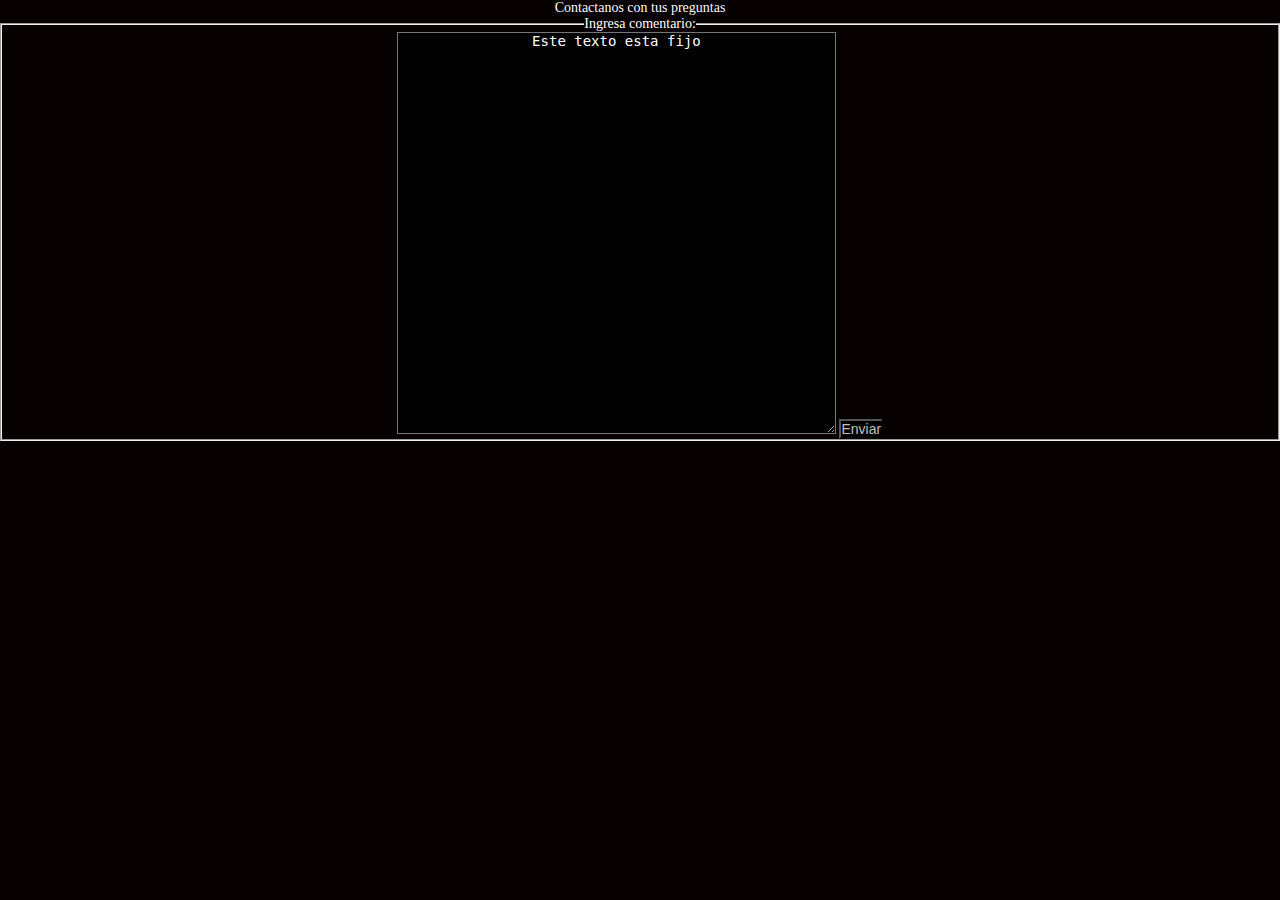
==== pages/contact.html @ 78ef33bd "final2" ====
<!DOCTYPE html>
<html lang="en">
<head>
    <meta charset="UTF-8">
    <meta http-equiv="X-UA-Compatible" content="IE=edge">
    <meta name="viewport" content="width=device-width, initial-scale=1.0">
    <link rel="stylesheet" href="../css/style.css">
    <title>Contact page</title>
</head>
<body>
    Contactanos con tus preguntas
    <form action="https://disneylatino.com/" method="POST" target="__blank" >
        <fieldset >
            <legend> 
               Ingresa comentario:</legend>
            <textarea id="comentario" cols="50" rows="25" name="comments"  >Este texto esta fijo</textarea>
          
            

            <button class="btn btn-secondary" type="submit">Enviar</button>

        </fieldset>
    </form>


    
    </html>
</body>
---- css/style.css ----
*{
     
            ;
            background-position-y: 90%;
            background-repeat: no-repeat;
            background-size: 100%;
            color: white;
            margin: 0px;
            padding: 0%;
            font-size: 14px;
            text-align: center;
   
 }
.button{
    font-size: 14px
}
 
#birthdayID{
    color: rgb(255, 255, 255);
    background-color: rgb(43, 43,43);
}

 .form-select{
    color: rgb(255, 255, 255);
    background-color: rgb(43, 43,43);
}




 .form-control{
     color: rgb(255, 255, 255);
     background-color: rgb(43, 43,43);
 }



/*agrupar elementosmismas caracteristicas */

#LOGOCENTRAL {
    text-size-adjust: 0%;
 background-color: rgb(129, 5, 5);
 font-size: 40px;
 
     color: rgb(170, 28, 28);
     text-shadow: -2px 0 black, 0 1px black, 1px 0 black, 0 -1px black;
     border: none;
    
   margin-top: 0px;
   margin-left: 0px;
  


    
    
    
   
   
 
 

 animation-name: radialGradient ;
 animation-iteration-count: infinite ;
 animation-duration: 5s;
}


.offcanvas-body {
    color rgba(0,0,0,0.75);
    background-color: rgba(0, 0, 0, 0.75);
    text-align: center;

}


/* header {

    
        background: rgba(204, 0, 0, 0.75);
        padding: 1%;
        width: 100%;
        top: 0;
        z-index: 999;
        display: grid;
        grid-template-areas:' nav nav nav nav';
        
        
        
    }
    
 
           
   */         
    


body {
    color: rgb(250, 249, 249);
    background-color: rgb(7, 0, 0) 
    
         }
         

         .nav{
            align-items: center;
            position: sticky;
            color: white;
        }
.nav-link{
    
    position: sticky;
    color: white;
}
    #comentario{
        color: white;
        background-color: black;
    }

    .estrenos {
        position: fixed;
        bottom: 0%;
       
           align-self: start;
           background: rgb(0,0,0);
        background: linear-gradient(0deg, rgb(92, 3, 3) 50%, rgba(0,0,0,0.75) 100%);
        }
     


        
        

        .desplegable {
            background-color: rgb(0, 0, 0);
        }
    
#fnameID {
    color: rgba(0,0,0,0.75);
    
    
}
.offcanvas-title {

    color: rgba(0,0,0,0.75);
    text-align: center;
}

.btn {
    color: rgba(255, 253, 253, 0.75);
    background-color: rgb(0, 0, 0)
}
        #registro01 {
        
        animation-name: gardiente ;
        animation-iteration-count:infinite ;
        animation-duration: 2s;
   
    }

    


    img{
        border-style: none;
        padding: 3%;
        background: rgb(0,0,0);
        align-self: center;
    }


    footer {
       
        
        background: rgb(0,0,0);
        background: linear-gradient(0deg, rgb(92, 3, 3) 50%, rgba(0,0,0,0.75) 100%);
        min-height: 30px;
        padding-top: 5%;
        width: 100%;
        font-size: 1,5rem;
        text-align: center;
        position: fixed;
        bottom: 1%;
        color: ;


        
        
    }

            
/**************************************************/
/*            Animaciones                         */
/**************************************************/

       
   
    
    @keyframes gardiente {
        0% {
            background-color: #cc0000;
        }
        50% {
            background-color: rgb(44, 0, 0);
        }
        75% {
            background-color: #cc0000;
        }
    }
   

    @keyframes radialGradient {

    0% {
        background-color: #d7fc0a;
    }
    50% {
        background-color: rgb(43, 43,43);
    }
    75% {
        background-color: #fd0404;
    }
    100% {
        background-color: #fde404;
    }
}

}

/**************************************************/
/*            @media                              */
/**************************************************/
.footer {
    display: none;
   
}

/* 
A partir de una pantalla de 600 px voy a setear estas propiedaes
*/
@media only screen and (min-width: 600px) {

    /* Ahora modifico las propiedad de cada class dentro del media query*/
    .footer  {
        display: none;
        flex-direction: column;
    }
}
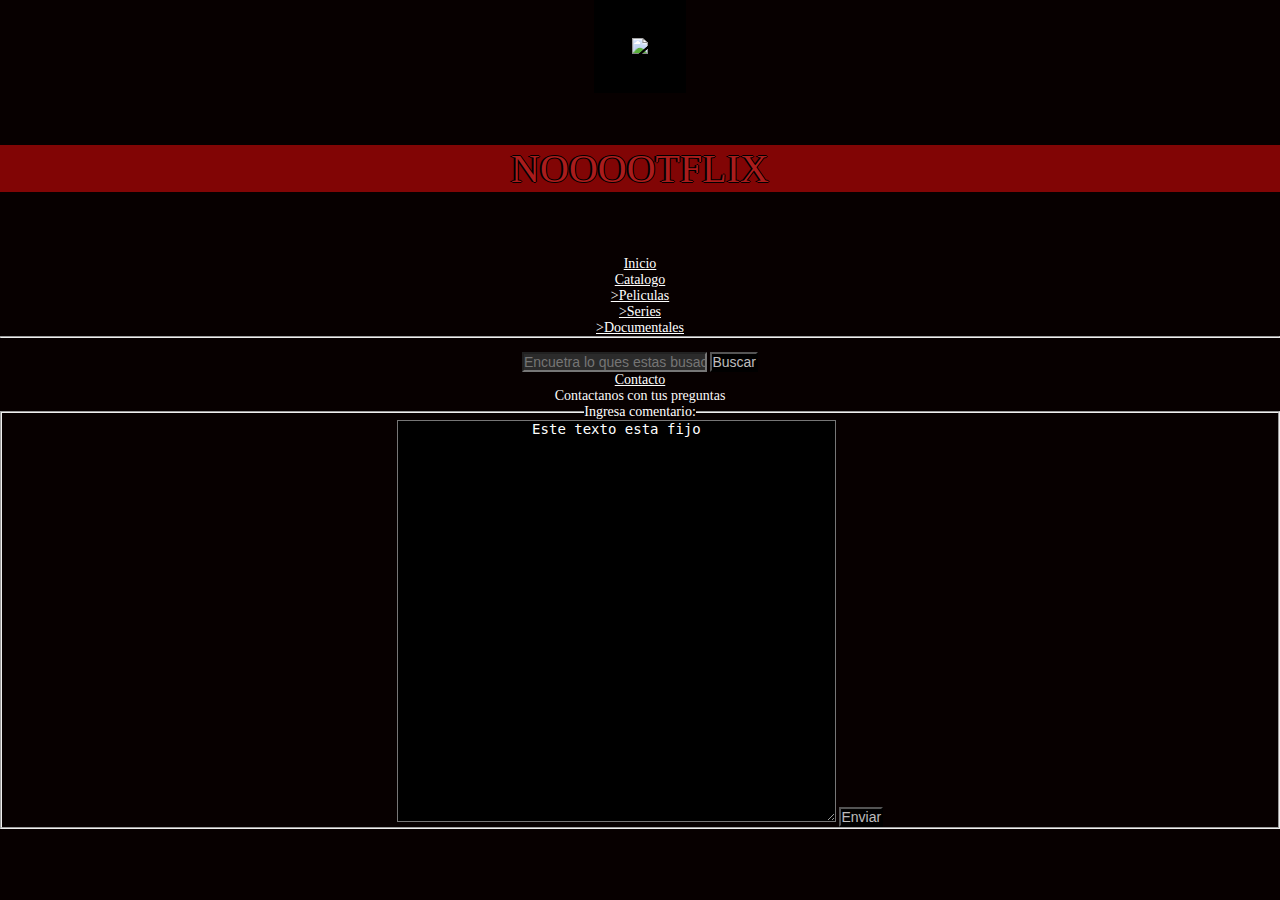
==== commit 0b9bf28d: "save2" ====
--- a/pages/contact.html
+++ b/pages/contact.html
@@ -8,6 +8,90 @@
     <title>Contact page</title>
 </head>
 <body>
+    <header>
+        
+        <nav class="navbar navbar-expand-sm bg-dark navbar-dark fixed-top">
+           
+            <ul class=" container-fluid">
+
+                <li class="navbar-brand  " href="#"><img width="55px" src="../tpobligatorio/assets/images/logo.jpg">
+
+                    <div> </li>
+                <li></li>
+                <li></li>
+                <li></li>
+            </div>
+
+<div>
+                <li id="LOGOCENTRAL" class="fas fa-play-circle " aria-hidden="true"></i>NOOOOTFLIX</a>
+                </li>
+            </div>
+                <li class="navbar-toggler " type="button" data-bs-toggle="disabled"
+                    data-bs-target="#navbarSupportedContent" aria-controls="navbarSupportedContent"
+                    aria-expanded="false" aria-label="Toggle navigation">
+                    <span class="navbar-toggler-icon  "></span>
+                </li>
+                <li></li>
+                <li></li>
+                <li></li>
+                
+
+            </ul>
+            <div class="collapse navbar-collapse" id="navbarSupportedContent">
+                <ul class="navbar-nav me-auto mb-2 mb-lg-0 ">
+
+                    <li class="nav-item">
+                        <a ; class="nav-link disabled" aria-current="page" href="../tpobligatorio/index.html">Inicio</a>
+                    </li>
+                    <li class="nav-item dropdown">
+                        <a class="nav-link dropdown-toggle disabled" href="#" id="navbarDropdown" role="button"
+                            data-bs-toggle="dropdown" aria-expanded="false">
+                            Catalogo
+                        </a>
+                        <ul class="dropdown-menu" aria-labelledby="navbarDropdown">
+                            <li><a class="dropdown-item" href="../tpobligatorio/pages/movies.html">>Peliculas</a>
+                            </li>
+                            <li><a class="dropdown-item" href="../tpobligatorio/pages/Series.html">>Series</a></li>
+                            <li><a class="dropdown-item"
+                                    href="../tpobligatorio/pages/Documentales.html">>Documentales</a></li>
+                            <li>
+                                <hr class="dropdown-divider">
+                            </li>
+
+                            <li>
+                                <form class="d-flex">
+                                    <input class="form-control me-2" type="text"
+                                        placeholder="Encuetra lo ques estas busacndo">
+                                    <button class="btn btn-primary" type="button">Buscar</button>
+                                </form>
+                        </ul>
+
+                    <li class="nav-item">
+                        <a class="nav-link disabled" href="../tpobligatorio/pages/contact.html" tabindex="1"
+                            aria-disabled="true">Contacto</a>
+                    </li>
+                </ul>
+
+            </div>
+
+
+            </div>
+        </nav>
+    </header>
+
+
+
+
+
+
+
+
+
+
+    <script src="https://cdn.jsdelivr.net/npm/bootstrap@5.0.2/dist/js/bootstrap.bundle.min.js"
+        integrity="sha384-MrcW6ZMFYlzcLA8Nl+NtUVF0sA7MsXsP1UyJoMp4YLEuNSfAP+JcXn/tWtIaxVXM"
+        crossorigin="anonymous"></script>
+    <script src="../js/app.js"></script>
     Contactanos con tus preguntas
     <form action="https://disneylatino.com/" method="POST" target="__blank" >
         <fieldset >
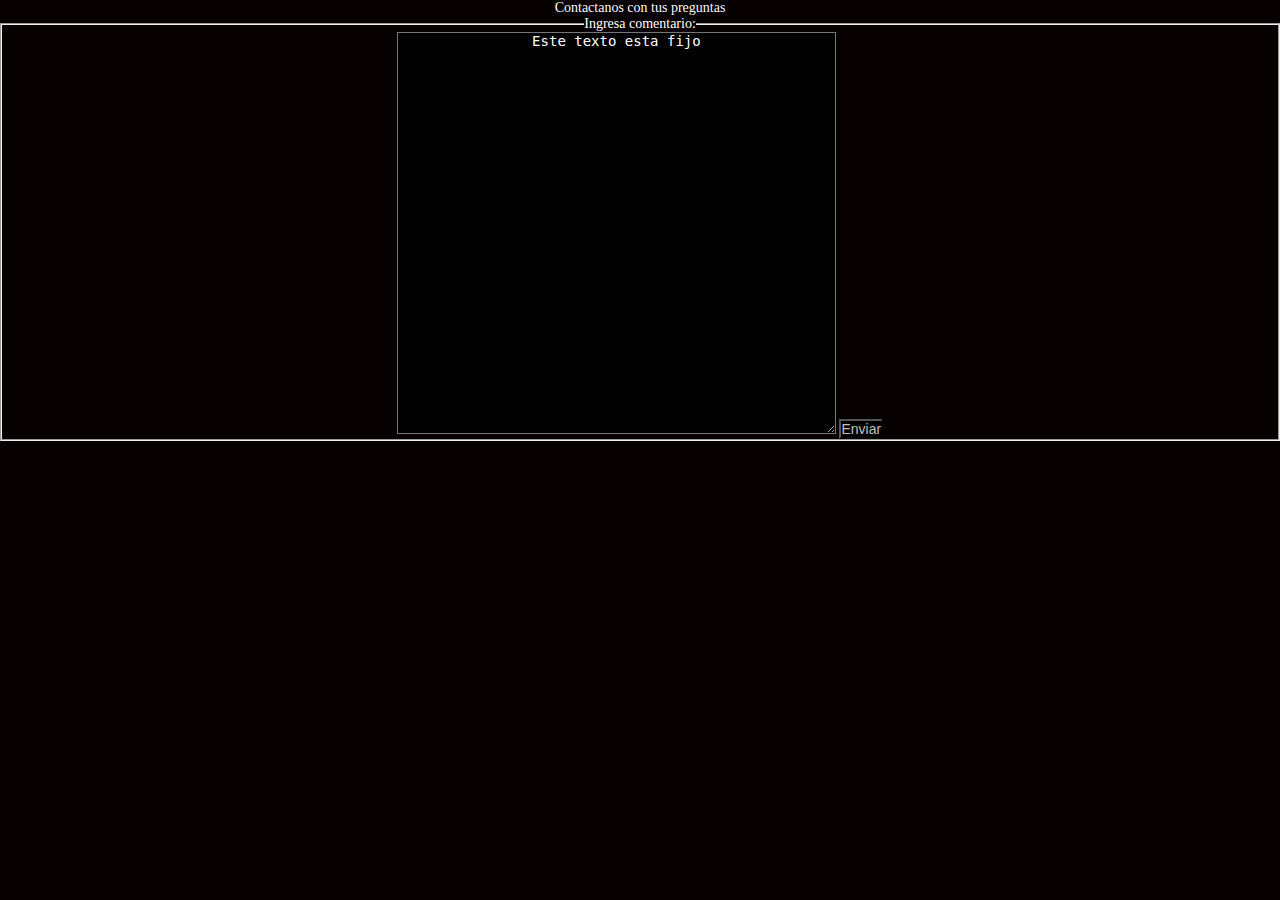
==== commit 2e506163: "sav3" ====
--- a/pages/contact.html
+++ b/pages/contact.html
@@ -8,90 +8,7 @@
     <title>Contact page</title>
 </head>
 <body>
-    <header>
-        
-        <nav class="navbar navbar-expand-sm bg-dark navbar-dark fixed-top">
-           
-            <ul class=" container-fluid">
-
-                <li class="navbar-brand  " href="#"><img width="55px" src="../tpobligatorio/assets/images/logo.jpg">
-
-                    <div> </li>
-                <li></li>
-                <li></li>
-                <li></li>
-            </div>
-
-<div>
-                <li id="LOGOCENTRAL" class="fas fa-play-circle " aria-hidden="true"></i>NOOOOTFLIX</a>
-                </li>
-            </div>
-                <li class="navbar-toggler " type="button" data-bs-toggle="disabled"
-                    data-bs-target="#navbarSupportedContent" aria-controls="navbarSupportedContent"
-                    aria-expanded="false" aria-label="Toggle navigation">
-                    <span class="navbar-toggler-icon  "></span>
-                </li>
-                <li></li>
-                <li></li>
-                <li></li>
-                
-
-            </ul>
-            <div class="collapse navbar-collapse" id="navbarSupportedContent">
-                <ul class="navbar-nav me-auto mb-2 mb-lg-0 ">
-
-                    <li class="nav-item">
-                        <a ; class="nav-link disabled" aria-current="page" href="../tpobligatorio/index.html">Inicio</a>
-                    </li>
-                    <li class="nav-item dropdown">
-                        <a class="nav-link dropdown-toggle disabled" href="#" id="navbarDropdown" role="button"
-                            data-bs-toggle="dropdown" aria-expanded="false">
-                            Catalogo
-                        </a>
-                        <ul class="dropdown-menu" aria-labelledby="navbarDropdown">
-                            <li><a class="dropdown-item" href="../tpobligatorio/pages/movies.html">>Peliculas</a>
-                            </li>
-                            <li><a class="dropdown-item" href="../tpobligatorio/pages/Series.html">>Series</a></li>
-                            <li><a class="dropdown-item"
-                                    href="../tpobligatorio/pages/Documentales.html">>Documentales</a></li>
-                            <li>
-                                <hr class="dropdown-divider">
-                            </li>
-
-                            <li>
-                                <form class="d-flex">
-                                    <input class="form-control me-2" type="text"
-                                        placeholder="Encuetra lo ques estas busacndo">
-                                    <button class="btn btn-primary" type="button">Buscar</button>
-                                </form>
-                        </ul>
-
-                    <li class="nav-item">
-                        <a class="nav-link disabled" href="../tpobligatorio/pages/contact.html" tabindex="1"
-                            aria-disabled="true">Contacto</a>
-                    </li>
-                </ul>
-
-            </div>
-
-
-            </div>
-        </nav>
-    </header>
-
-
-
-
-
-
-
-
-
-
-    <script src="https://cdn.jsdelivr.net/npm/bootstrap@5.0.2/dist/js/bootstrap.bundle.min.js"
-        integrity="sha384-MrcW6ZMFYlzcLA8Nl+NtUVF0sA7MsXsP1UyJoMp4YLEuNSfAP+JcXn/tWtIaxVXM"
-        crossorigin="anonymous"></script>
-    <script src="../js/app.js"></script>
+    
     Contactanos con tus preguntas
     <form action="https://disneylatino.com/" method="POST" target="__blank" >
         <fieldset >
